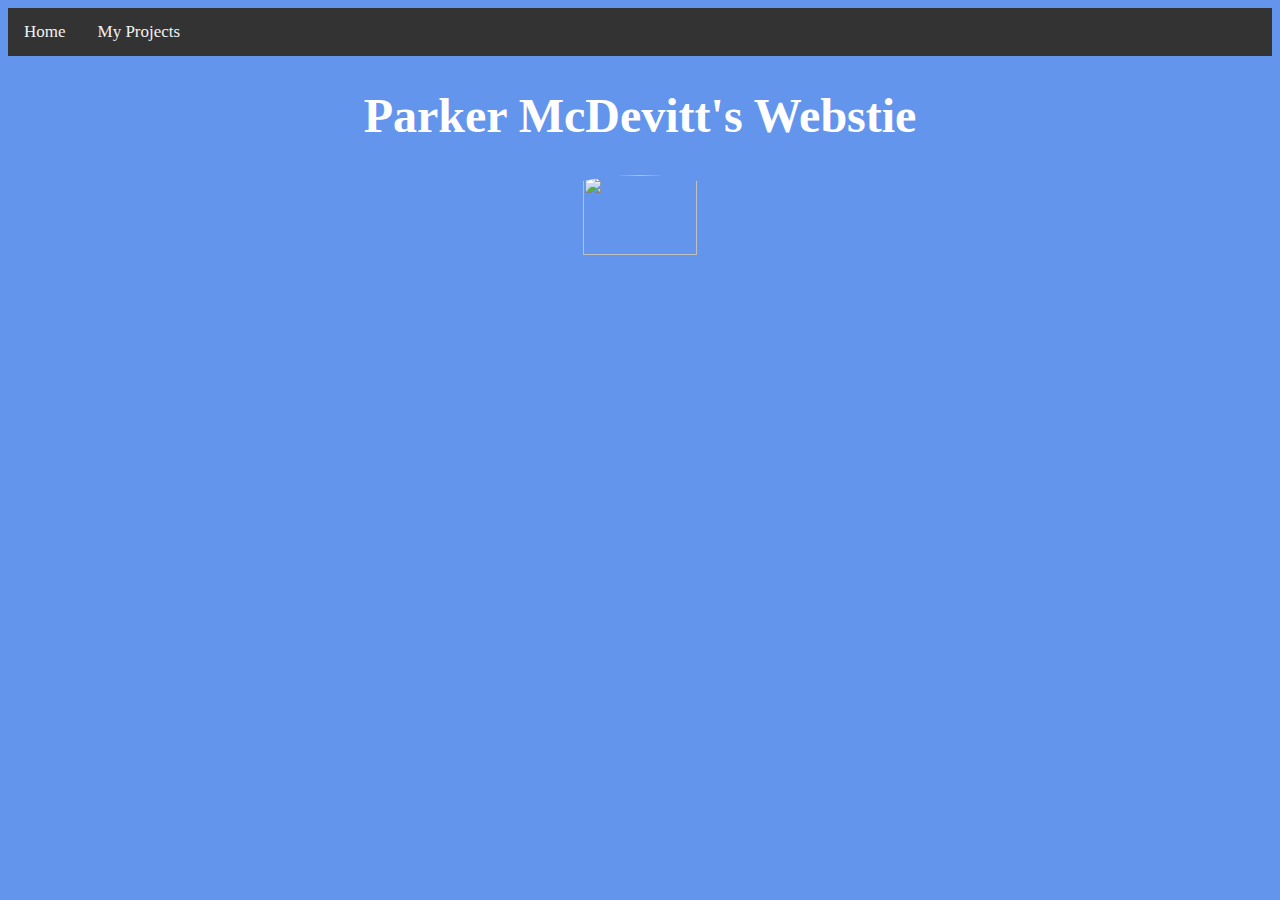
==== index.html @ b1ad8be8 "Update index.html" ====
<html>
  <head> <link rel="stylesheet" href="style.css">
     <div class="topnav">
      
          <a href="#index.html">Home</a> 
         <a href="#secondpage.html">My Projects</a> 

</div>
  </head>
  <body>
    <center>
    <h1> Parker McDevitt's Webstie </h1>
  
      <img 
           src="https://i.ytimg.com/vi/izBo01nSDJw/hq720.jpg?sqp=-oaymwEhCK4FEIIDSFryq4qpAxMIARUAAAAAGAElAADIQj0AgKJD&rs=AOn4CLCrl38sAxl3ZWLTMhV67nbOIQS_ag">
  </body>






</html>
---- style.css ----
body {
  background-color: cornflowerblue;
}
h1{
  color: white;
  font-size: 300%;
}
img{
  width: 30%;
  border-radius: 60%;

}
img:hover {
  border: dotted pink 8px;
  width: 60%;
}
/* Add a black background color to the top navigation */
.topnav {
  background-color: #333;
  overflow: hidden;
}

/* Style the links inside the navigation bar */
.topnav a {
  float: left;
  color: #f2f2f2;
  text-align: center;
  padding: 14px 16px;
  text-decoration: none;
  font-size: 17px;
}

/* Change the color of links on hover */
.topnav a:hover {
  background-color: #ddd;
  color: black;
}

/* Add a color to the active/current link */
.topnav a.active {
  background-color: #04AA6D;
  color: white;
}
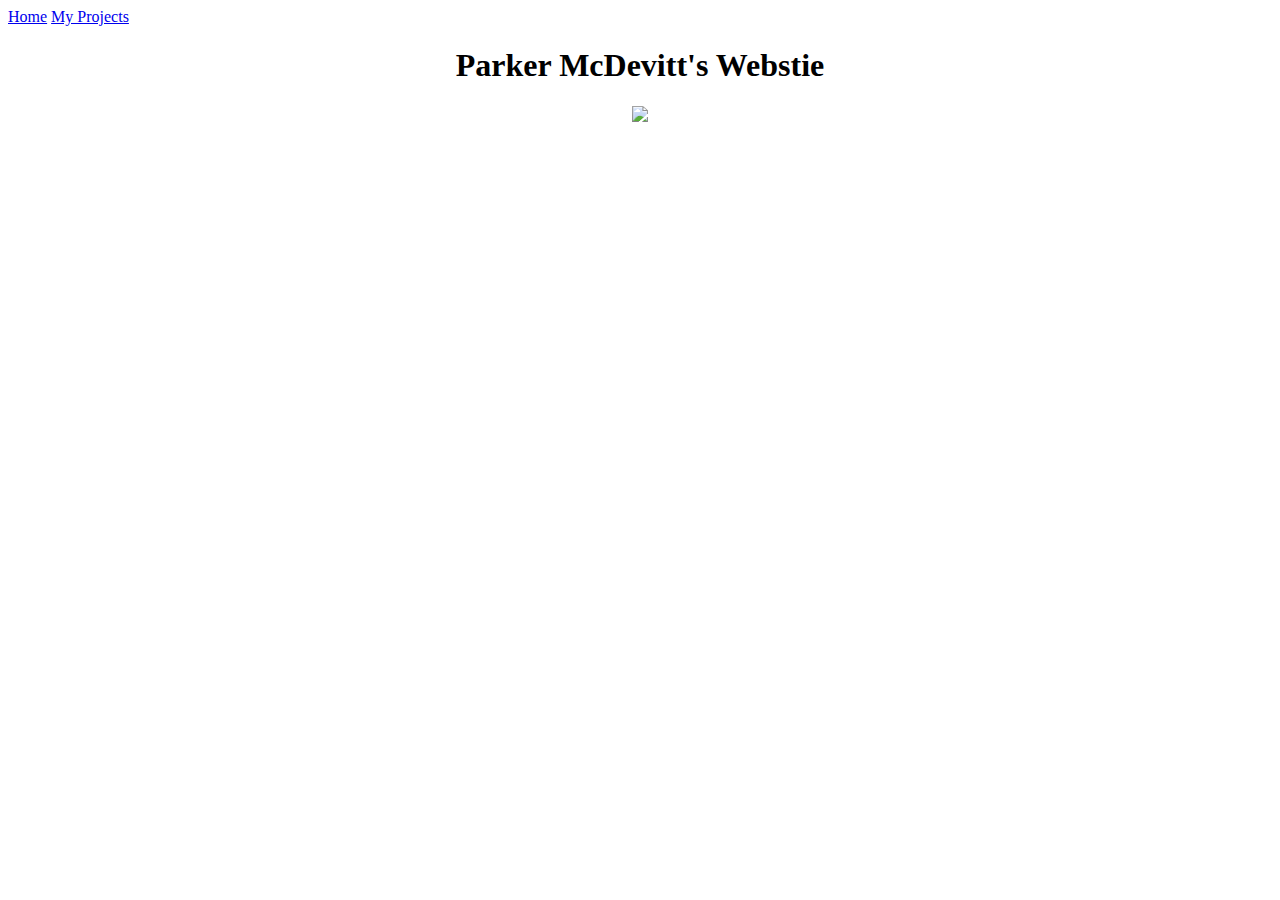
==== commit e7f93fab: "Update index.html" ====
--- a/index.html
+++ b/index.html
@@ -1,11 +1,9 @@
 <html>
-  <head> <link rel="stylesheet" href="style.css">
-     <div class="topnav">
-      
-          <a href="#index.html">Home</a> 
-         <a href="#secondpage.html">My Projects</a> 
-
-</div>
+  <head>
+ <div class="topnav">
+  <a href="index.html">Home</a>
+  <a class="#My Projects" href="#secondpage.html">My Projects</a>
+ </div>
   </head>
   <body>
     <center>
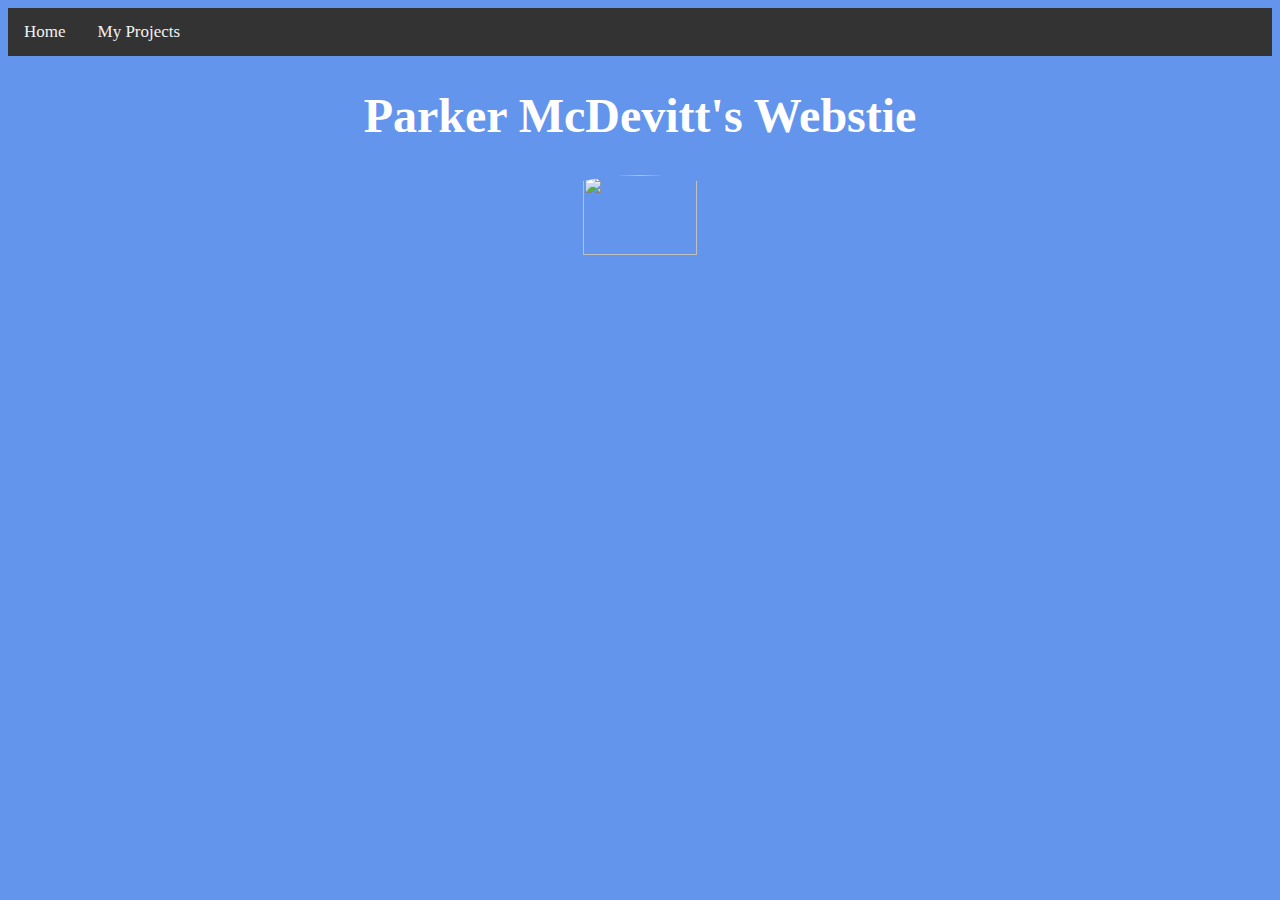
==== commit 52d40098: "Update index.html" ====
--- a/index.html
+++ b/index.html
@@ -1,8 +1,8 @@
 <html>
-  <head>
+  <head> <link rel="stylesheet" href="style.css">
  <div class="topnav">
   <a href="index.html">Home</a>
-  <a class="#My Projects" href="#secondpage.html">My Projects</a>
+  <a href="secondpage.html">My Projects</a>
  </div>
   </head>
   <body>
--- a/style.css
+++ b/style.css
@@ -0,0 +1,43 @@
+body {
+  background-color: cornflowerblue;
+}
+h1{
+  color: white;
+  font-size: 300%;
+}
+img{
+  width: 30%;
+  border-radius: 60%;
+
+}
+img:hover {
+  border: dotted pink 8px;
+  width: 60%;
+}
+/* Add a black background color to the top navigation */
+.topnav {
+  background-color: #333;
+  overflow: hidden;
+}
+
+/* Style the links inside the navigation bar */
+.topnav a {
+  float: left;
+  color: #f2f2f2;
+  text-align: center;
+  padding: 14px 16px;
+  text-decoration: none;
+  font-size: 17px;
+}
+
+/* Change the color of links on hover */
+.topnav a:hover {
+  background-color: #ddd;
+  color: black;
+}
+
+/* Add a color to the active/current link */
+.topnav a.active {
+  background-color: #04AA6D;
+  color: white;
+}
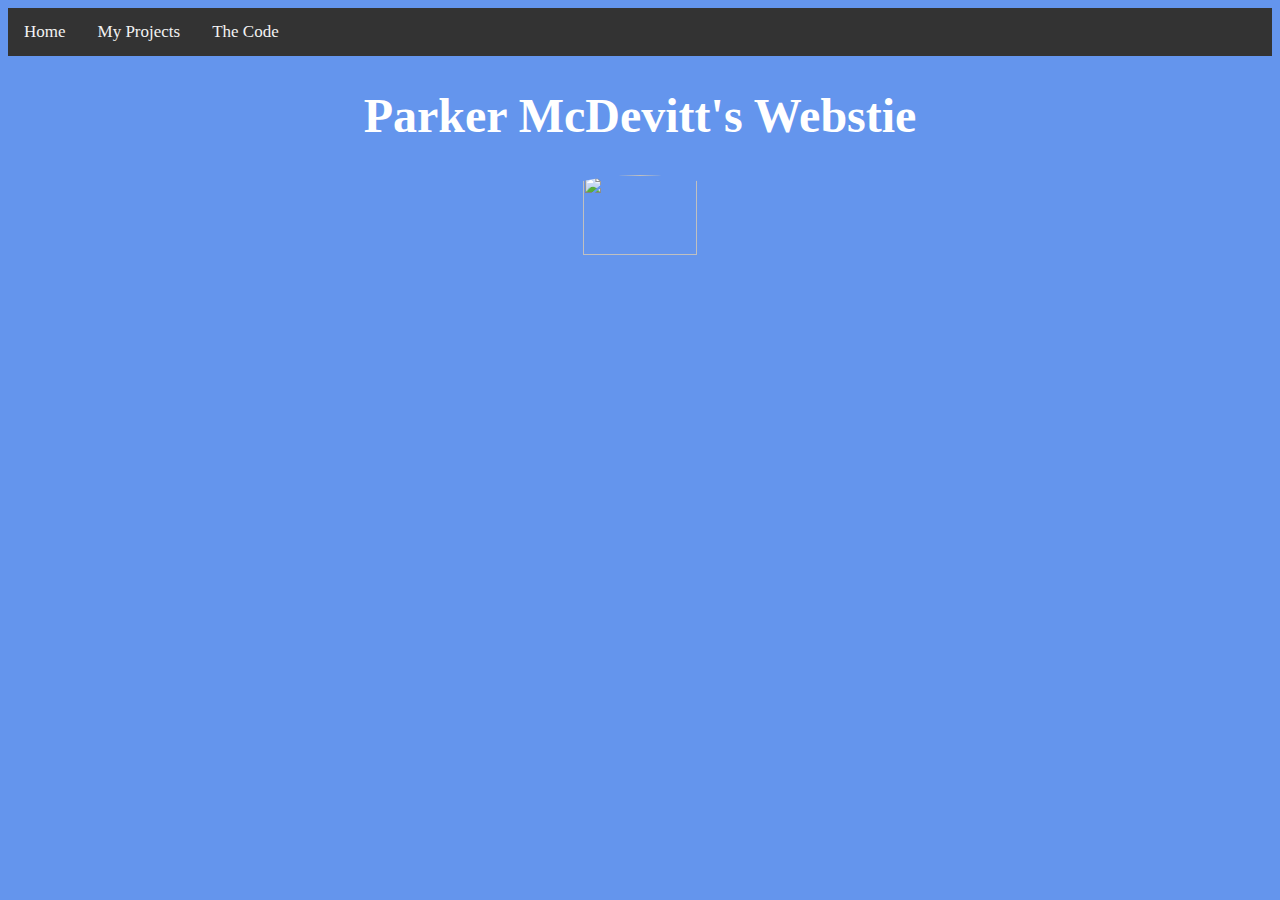
==== commit fca182eb: "Update index.html" ====
--- a/index.html
+++ b/index.html
@@ -1,8 +1,10 @@
 <html>
   <head> <link rel="stylesheet" href="style.css">
+    <title> Parker's Website </title>
  <div class="topnav">
   <a href="index.html">Home</a>
   <a href="secondpage.html">My Projects</a>
+  <a href="thirdpage.html">The Code</a>
  </div>
   </head>
   <body>
